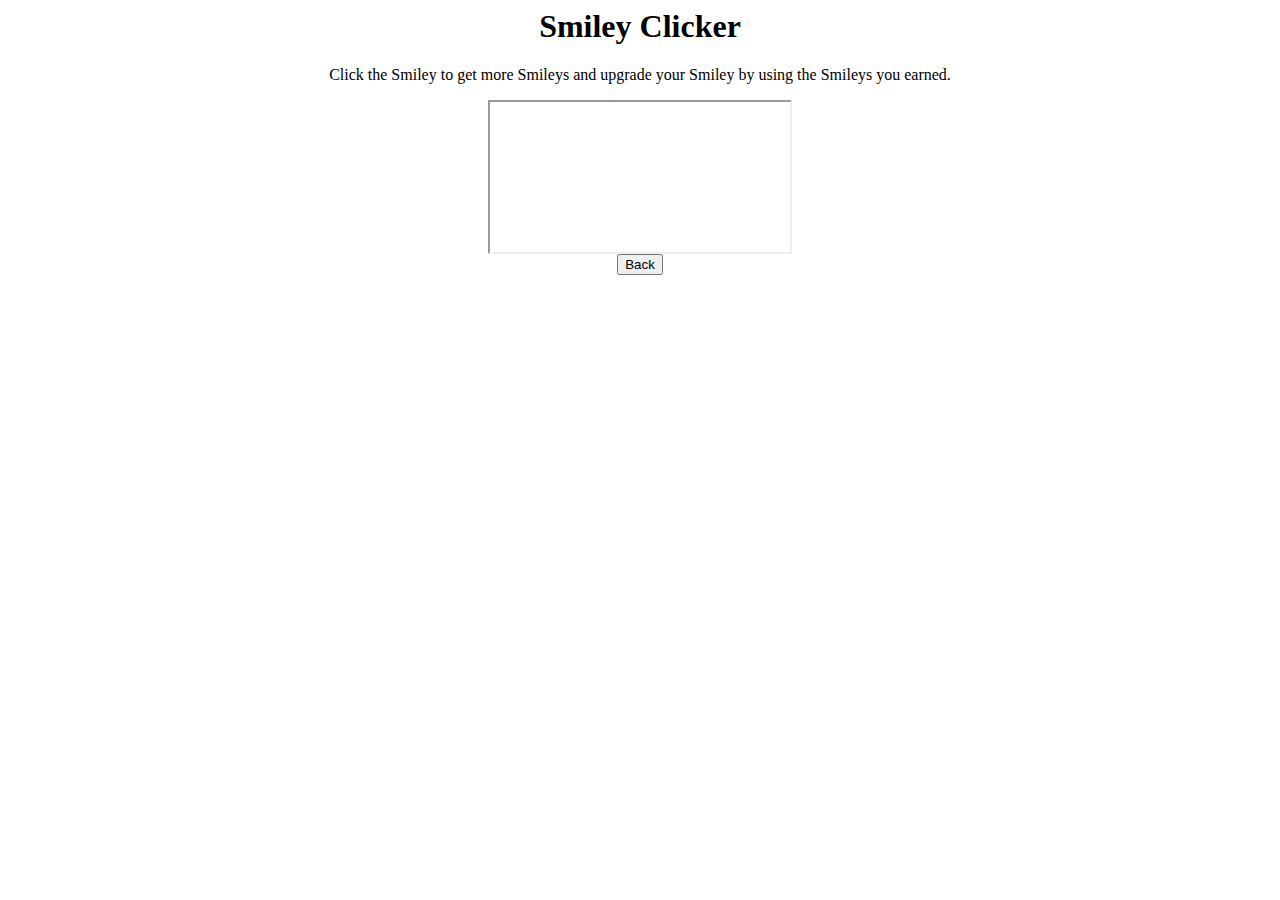
==== smileyclicker.html @ 6a93e5f0 "Add files via upload" ====
<html>
  <head>
    <title>Smiley Clicker</title>
    <link rel="stylesheet" href="styles/style.css">
  </head>
  <body>
    <center>
      <h1>Smiley Clicker</h1>
      <p>Click the Smiley to get more Smileys and upgrade your Smiley by using the Smileys you earned.</p>
      <div class="game"><iframe src="https://ssmileygames.github.io/gamestorage/gamesconepointfour.html"></iframe></div>
      <a href="index"><button class="btn">Back</button></a>
    </center>
  </body>
</html>
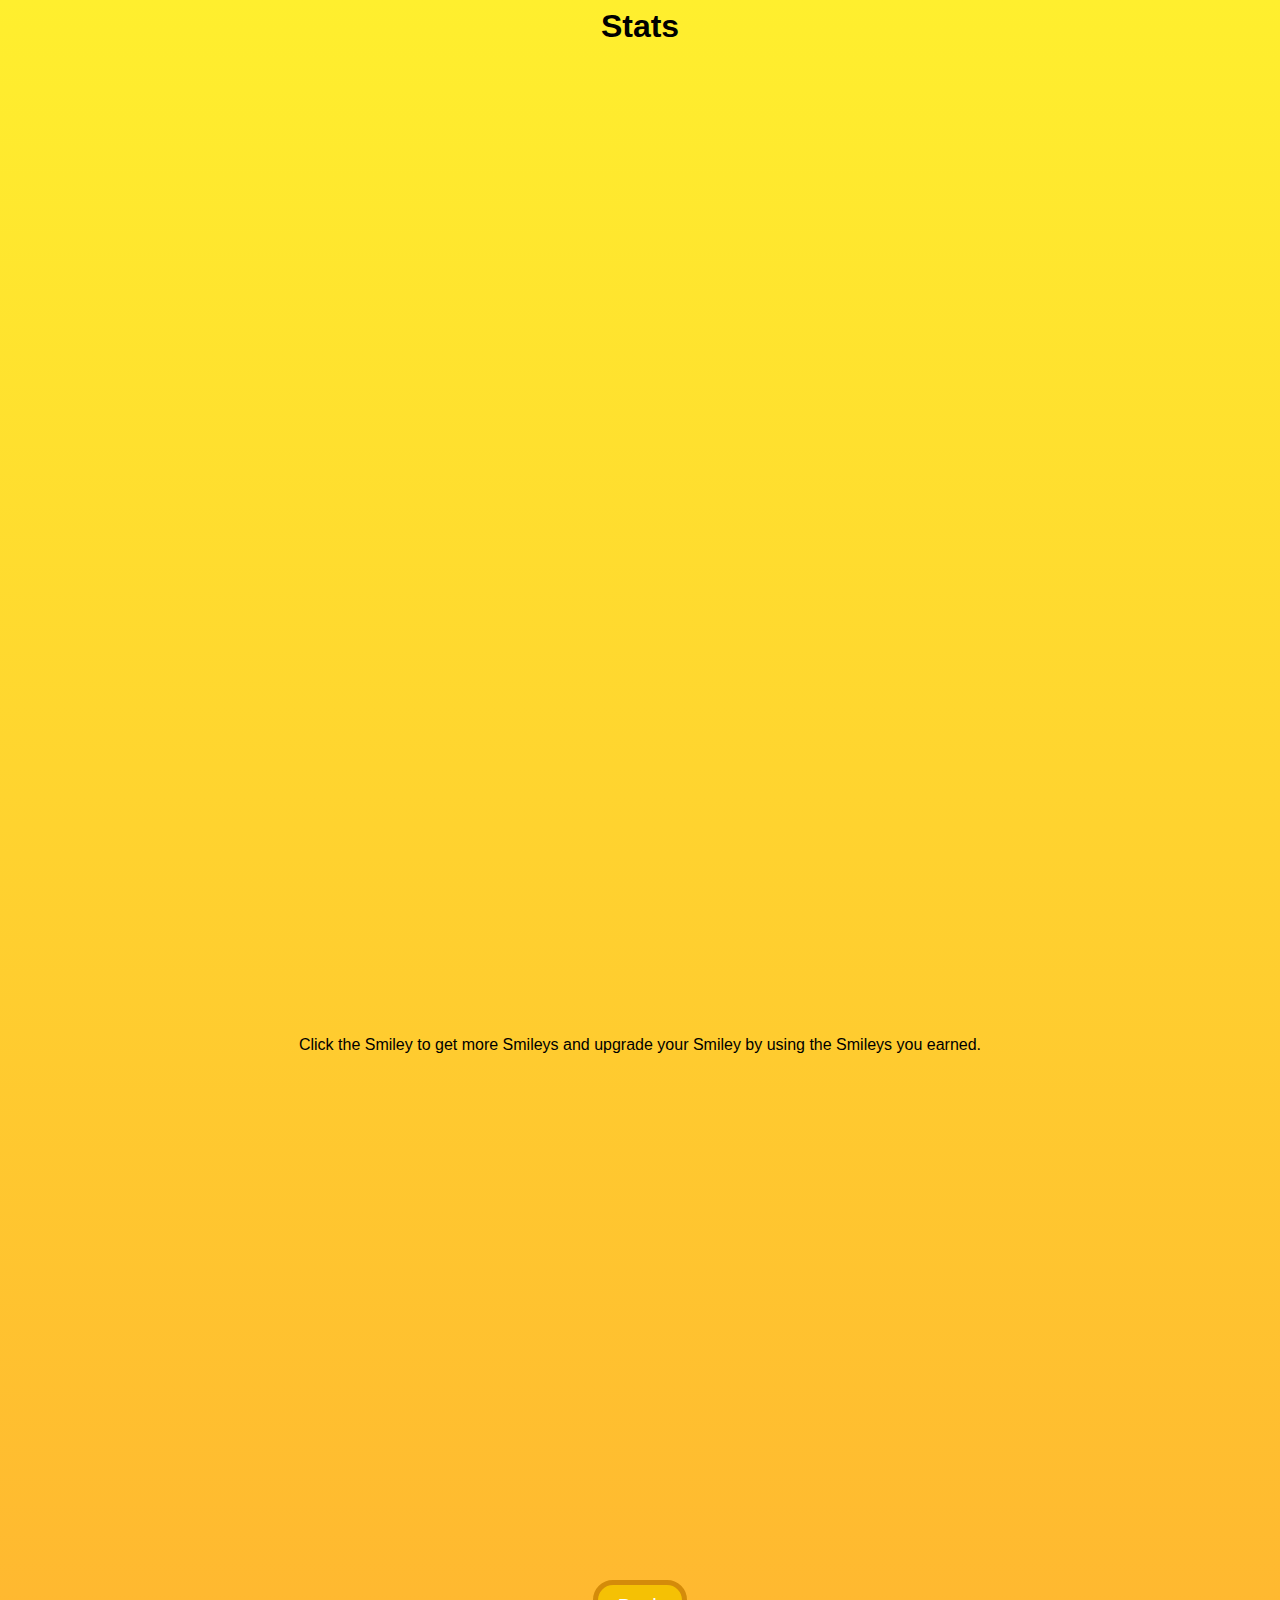
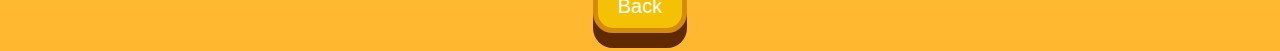
==== commit 77f438b6: "Update smileyclicker.html" ====
--- a/smileyclicker.html
+++ b/smileyclicker.html
@@ -1,11 +1,12 @@
 <html>
   <head>
-    <title>Smiley Clicker</title>
+    <title>Stats</title>
     <link rel="stylesheet" href="styles/style.css">
   </head>
   <body>
     <center>
-      <h1>Smiley Clicker</h1>
+      <h1>Stats</h1>
+      <br><br><br><br><br><br><br><br><br><br><br><br><br><br><br><br><br><br><br><br><br><br><br><br><br><br><br><br><br><br><br><br><br><br><br><br><br><br><br><br><br><br><br><br><br><br><br><br><br><br><br><br><br>
       <p>Click the Smiley to get more Smileys and upgrade your Smiley by using the Smileys you earned.</p>
       <div class="game"><iframe src="https://ssmileygames.github.io/gamestorage/gamesconepointfour.html"></iframe></div>
       <a href="index"><button class="btn">Back</button></a>
--- a/styles/style.css
+++ b/styles/style.css
@@ -0,0 +1,46 @@
+body {
+  background: rgb(255,183,48);
+  background: linear-gradient(0deg, rgba(255,183,48,1) 0%, rgba(255,239,46,1) 100%);
+  font-family: Arial, Helvetica, sans-serif;
+}
+
+iframe {
+  border-radius: 25px;
+  margin: 15px;
+  height: -webkit-fill-available;
+  width: -webkit-fill-available;
+  border: 0px;
+}
+
+.game {
+  width: 50%;
+  height: 500px;
+  margin: auto;
+  display: flex;
+  justify-content: center;
+  align-items: center;
+}
+
+button.btn {
+  background: #f5c104;
+  border: 5px solid #d48b0a;
+  border-radius: 20px;
+  box-shadow: 0 15px #602a00;
+  padding: 10px 20px;
+  font-size: 20px;
+  color: #ffffff;
+  margin: 10px;
+  transition: 0.5s;
+}
+
+button.btn:hover {
+  background: #f5b804;
+  border: 5px solid #d4830a;
+  box-shadow: 0 10px #4d1100;
+  transform: translateY(5px);
+}
+
+button.btn:active {
+  box-shadow: 0 7px #4d1100;
+  transform: translateY(8px);
+}
